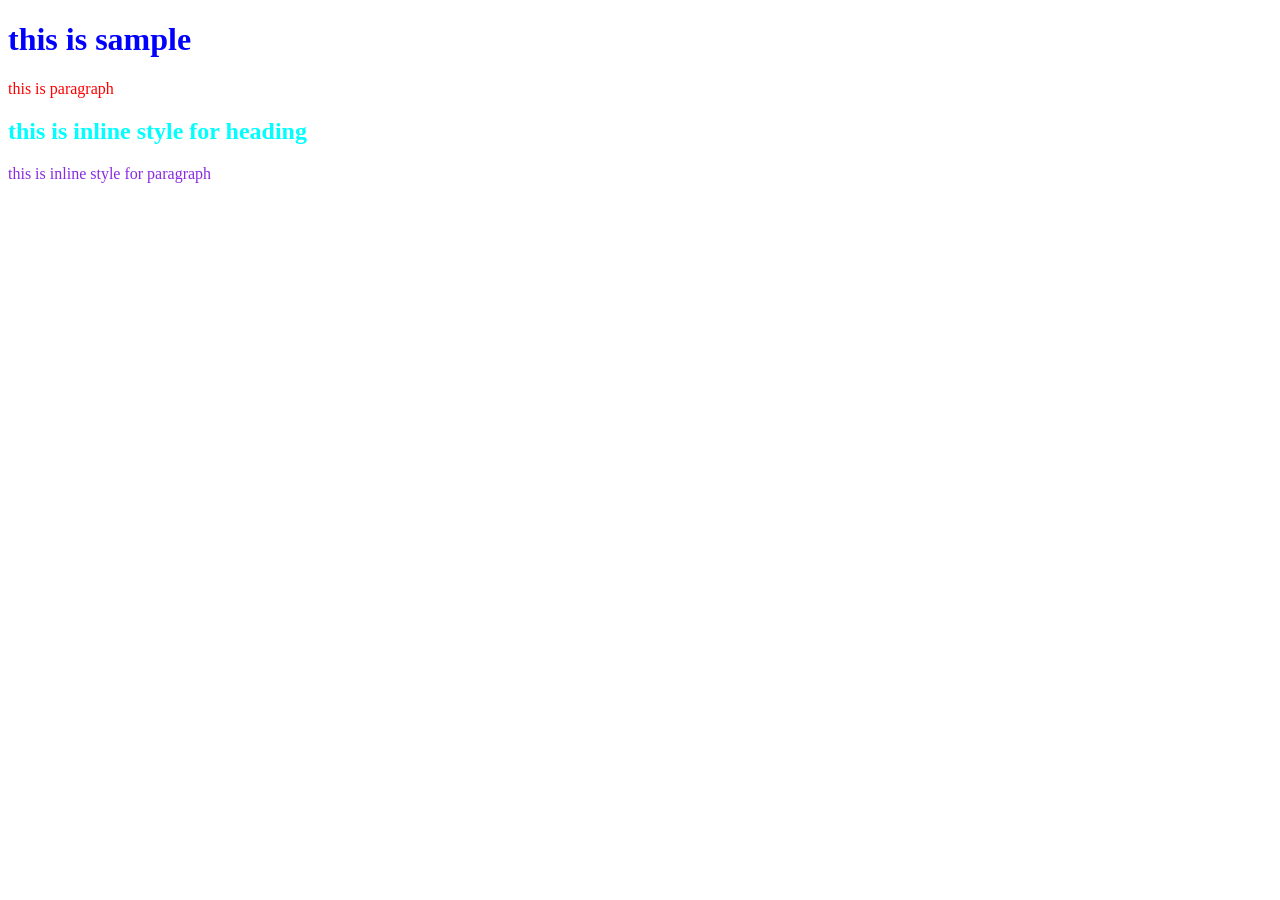
==== index.html @ 82b12374 "css project" ====
<!DOCTYPE html>
<html lang="en">
<head>
        <style>
            h1 {
                color: blue;
            }
            p {
                color: red;
            }
        </style>
</head>
<body>
    <h1>this is sample </h1>
    <p>this is paragraph</p>
    

    <h2 style="color: aqua;"> this is inline style for heading</h2>

    <p style="color: blueviolet;">this is inline style for paragraph </p>


    
</body>
</html>
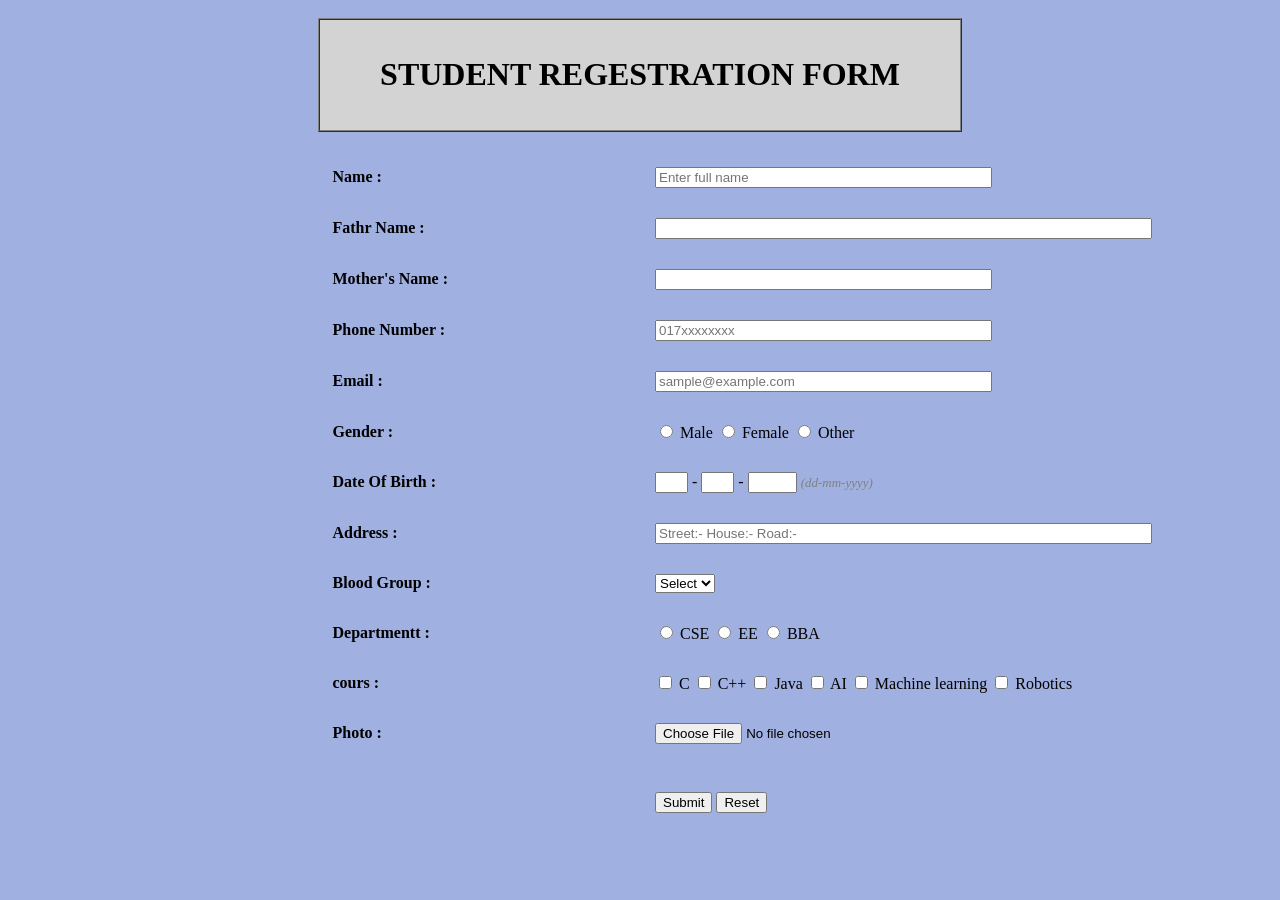
==== commit 7e59a977: "form" ====
--- a/index.html
+++ b/index.html
@@ -1,25 +1,137 @@
 <!DOCTYPE html>
 <html lang="en">
 <head>
-        <style>
-            h1 {
-                color: blue;
-            }
-            p {
-                color: red;
-            }
-        </style>
+    <meta charset="UTF-8">
+    <title>Student Registration Form</title>
 </head>
-<body>
-    <h1>this is sample </h1>
-    <p>this is paragraph</p>
-    
+<body bgcolor="navyblue">
 
-    <h2 style="color: aqua;"> this is inline style for heading</h2>
+    <table border="0" width="600" align="center" cellpadding="10" cellspacing="0">
+        <tr>
+            <td align="center">
+                <!-- Form Title Box -->
+                <table border="1" width="100%" cellpadding="15" cellspacing="0" bgcolor="lightgrey">
+                    <tr>
+                        <td align="center">
+                            <h1>STUDENT REGESTRATION FORM</h1>
+                        </td>
+                    </tr>
+                </table>
+            </td>
+        </tr>
+        <tr>
+            <td>
+                <!-- Form Fields -->
+                <form action="#" method="POST">
+                    <table border="0" width="200%" cellpadding="15" cellspacing="0">
+                        <!-- Name -->
+                        <tr>
+                            <td width="25%"><b>Name :</b></td>
+                            <td><input type="text" name="name" placeholder="Enter full name" size="40"></td>
+                        </tr>
+                        <!-- Father's Name -->
+                        <tr>
+                            <td><b>Fathr Name :</b></td>
+                            <td><input type="text" name="father_name" size="60"></td>
+                        </tr>
+                        <!-- Mother's Name -->
+                        <tr>
+                            <td><b>Mother's Name :</b></td>
+                            <td><input type="text" name="mother_name" size="40"></td>
+                        </tr>
+                        <!-- Phone Number -->
+                        <tr>
+                            <td><b>Phone Number :</b></td>
+                            <td><input type="text" name="phone" placeholder="017xxxxxxxx" size="40"></td>
+                        </tr>
+                        <!-- Email -->
+                        <tr>
+                            <td><b>Email :</b></td>
+                            <td><input type="email" name="email" placeholder="sample@example.com" size="40"></td>
+                        </tr>
+                        <!-- Gender -->
+                        <tr>
+                            <td><b>Gender :</b></td>
+                            <td>
+                                <input type="radio" name="gender" value="Male"> Male
+                                <input type="radio" name="gender" value="Female"> Female
+                                <input type="radio" name="gender" value="Other"> Other
+                            </td>
+                        </tr>
+                        <!-- Date Of Birth -->
+                        <tr>
+                            <td><b>Date Of Birth :</b></td>
+                            <td>
+                                <input type="text" name="dob_day" size="2"> - 
+                                <input type="text" name="dob_month" size="2"> - 
+                                <input type="text" name="dob_year" size="4"> 
+                                <font size="2" color="gray"><i>(dd-mm-yyyy)</i></font>
+                            </td>
+                        </tr>
+                        <!-- Address -->
+                        <tr>
+                            <td><b>Address :</b></td>
+                            <td><input type="text" name="address" placeholder="Street:- House:- Road:-" size="60"></td>
+                        </tr>
+                        <!-- Blood Group -->
+                        <tr>
+                            <td><b>Blood Group :</b></td>
+                            <td>
+                                <select name="blood_group">
+                                    <option value="">Select</option>
+                                    <option value="A+">A+</option>
+                                    <option value="A-">A-</option>
+                                    <option value="B+">B+</option>
+                                    <option value="B-">B-</option>
+                                    <option value="O+">O+</option>
+                                    <option value="O-">O-</option>
+                                    <option value="AB+">AB+</option>
+                                    <option value="AB-">AB-</option>
+                                </select>
+                            </td>
+                        </tr>
+                        <!-- Department -->
+                        <tr>
+                            <td><b>Departmentt :</b></td>
+                            <td>
+                                <input type="radio" name="department" value="CSE"> CSE
+                                <input type="radio" name="department" value="EEE"> EE
+                                <input type="radio" name="department" value="BBA"> BBA
+                            </td>
+                        </tr>
+                        <!-- Course -->
+                        <tr>
+                            <td><b>cours :</b></td>
+                            <td>
+                                <input type="checkbox" name="course" value="C"> C
+                                <input type="checkbox" name="course" value="C++"> C++
+                                <input type="checkbox" name="course" value="Java"> Java
+                                <input type="checkbox" name="course" value="AI"> AI
+                                <input type="checkbox" name="course" value="Machine learning"> Machine learning
+                                <input type="checkbox" name="course" value="Robotics"> Robotics
+                            </td>
+                        </tr>
+                        <!-- Photo -->
+                        <tr>
+                            <td><b>Photo :</b></td>
+                            <td>
+                                <input type="file" name="photo">
+                            </td>
+                        </tr>
+                        <!-- Actions -->
+                        <tr>
+                            <td></td>
+                            <td>
+                                <br>
+                                <input type="submit" value="Submit">
+                                <input type="reset" value="Reset">
+                            </td>
+                        </tr>
+                    </table>
+                </form>
+            </td>
+        </tr>
+    </table>
 
-    <p style="color: blueviolet;">this is inline style for paragraph </p>
-
-
-    
 </body>
 </html>
